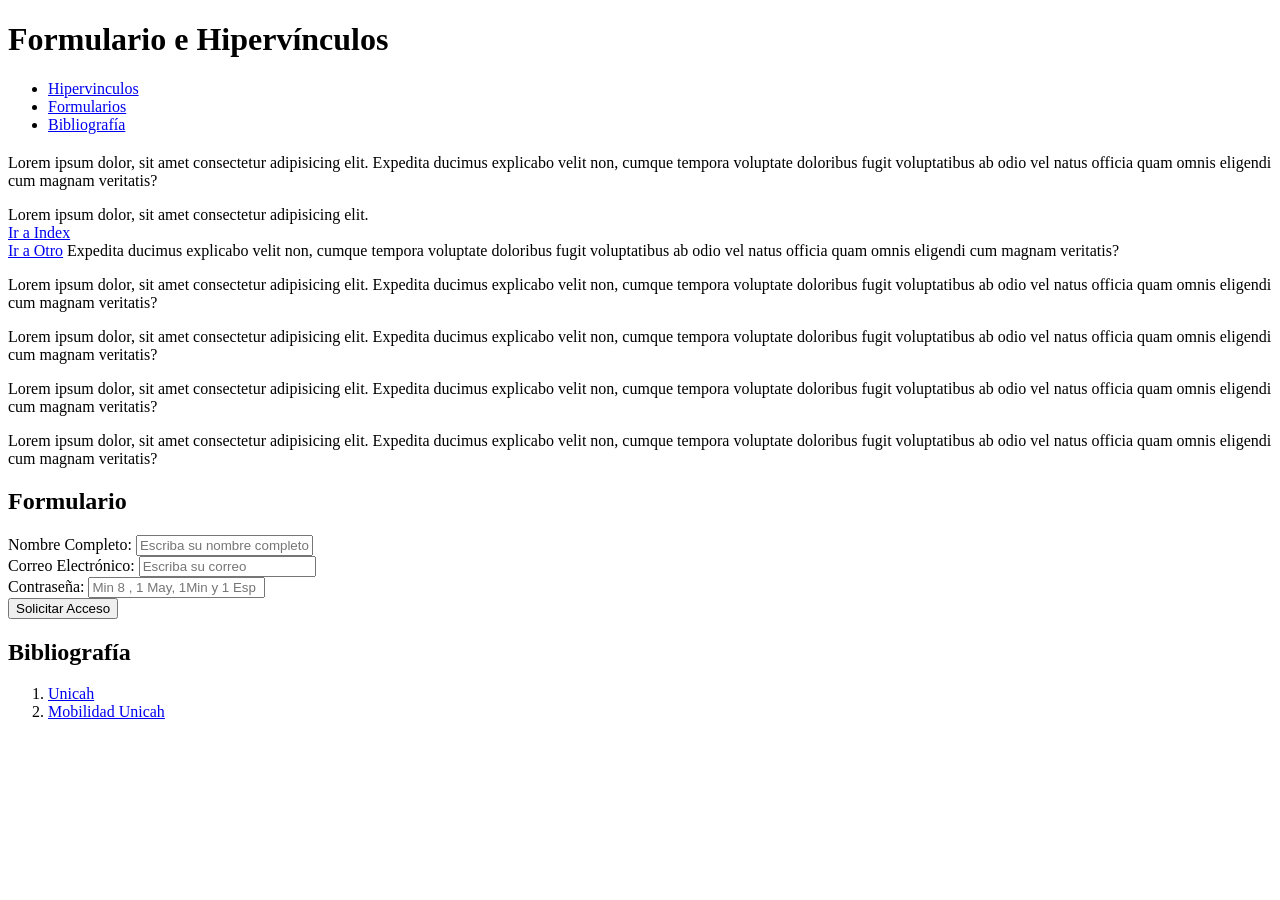
==== formulario.html @ 1a3432c9 "chore: formularios e hipervinculos" ====
<!DOCTYPE html>
<html>
    <head>
        <title>Formulario e Hipervínculos</title>
        <meta charset="utf-8" />
    </head>
    <body>
        <header>
            <h1>Formulario e Hipervínculos</h1>
            <nav>
                <ul>
                    <li>
                        <a href="#hipervinculo">Hipervinculos</a>
                    </li>
                    <li>
                        <a href="#formulario">Formularios</a>
                    </li>
                    <li>
                        <a href="#bibliografia">Bibliografía</a>
                    </li>
                </ul>
            </nav>
        </header>
        <main>
            <section>
                <h2 id="hipervinculo"></h2>
                <p>Lorem ipsum dolor, sit amet consectetur adipisicing elit. Expedita ducimus explicabo velit non, cumque tempora voluptate doloribus fugit voluptatibus ab odio vel natus officia quam omnis eligendi cum magnam veritatis?</p>
                <p>Lorem ipsum dolor, sit amet consectetur adipisicing elit. 
                    <br/>
                    <a href="index.html">Ir a Index</a>
                    <br/>
                    <a href="test/b/d/otro.html">Ir a Otro</a>
                Expedita ducimus explicabo velit non, cumque tempora voluptate doloribus fugit voluptatibus ab odio vel natus officia quam omnis eligendi cum magnam veritatis?</p>
                <p>Lorem ipsum dolor, sit amet consectetur adipisicing elit. Expedita ducimus explicabo velit non, cumque tempora voluptate doloribus fugit voluptatibus ab odio vel natus officia quam omnis eligendi cum magnam veritatis?</p>
                <p>Lorem ipsum dolor, sit amet consectetur adipisicing elit. Expedita ducimus explicabo velit non, cumque tempora voluptate doloribus fugit voluptatibus ab odio vel natus officia quam omnis eligendi cum magnam veritatis?</p>
                <p>Lorem ipsum dolor, sit amet consectetur adipisicing elit. Expedita ducimus explicabo velit non, cumque tempora voluptate doloribus fugit voluptatibus ab odio vel natus officia quam omnis eligendi cum magnam veritatis?</p>
                <p>Lorem ipsum dolor, sit amet consectetur adipisicing elit. Expedita ducimus explicabo velit non, cumque tempora voluptate doloribus fugit voluptatibus ab odio vel natus officia quam omnis eligendi cum magnam veritatis?</p>
            </section>
            <section>
                <h2 id="formulario">Formulario</h2>
                <form action="formulario.html" method="get">
                    <div>
                        <label for="txtNombre">Nombre Completo:</label>
                        <input type="text" id="txtNombre" name="nombre" placeholder="Escriba su nombre completo" />
                    </div>
                    <div>
                        <label for="txtEmail">Correo Electrónico:</label>
                        <input type="email" id="txtEmail" name="correo" placeholder="Escriba su correo" />
                    </div>
                    <div>
                        <label for="txtPaswd">Contraseña:</label>
                        <input type="password" id="txtPaswd" name="pswd" placeholder="Min 8 , 1 May, 1Min y 1 Esp" />
                    </div>
                    <div>
                        <button type="submit" name="btnEnviar">Solicitar Acceso</button>
                    </div>
                </form>
            </section>
            <section>
                <h2 id="bibliografia">Bibliografía</h2>
                <ol>
                    <li><a href="https://www.unicah.edu" target="_blank">Unicah</a></li>
                    <li><a href="https://www.unicah.edu/movilidad/" target="_blank">Mobilidad Unicah</a></li>
                </ol>
            </section>
        </main>
        <footer>

        </footer>
    </body>
</html>
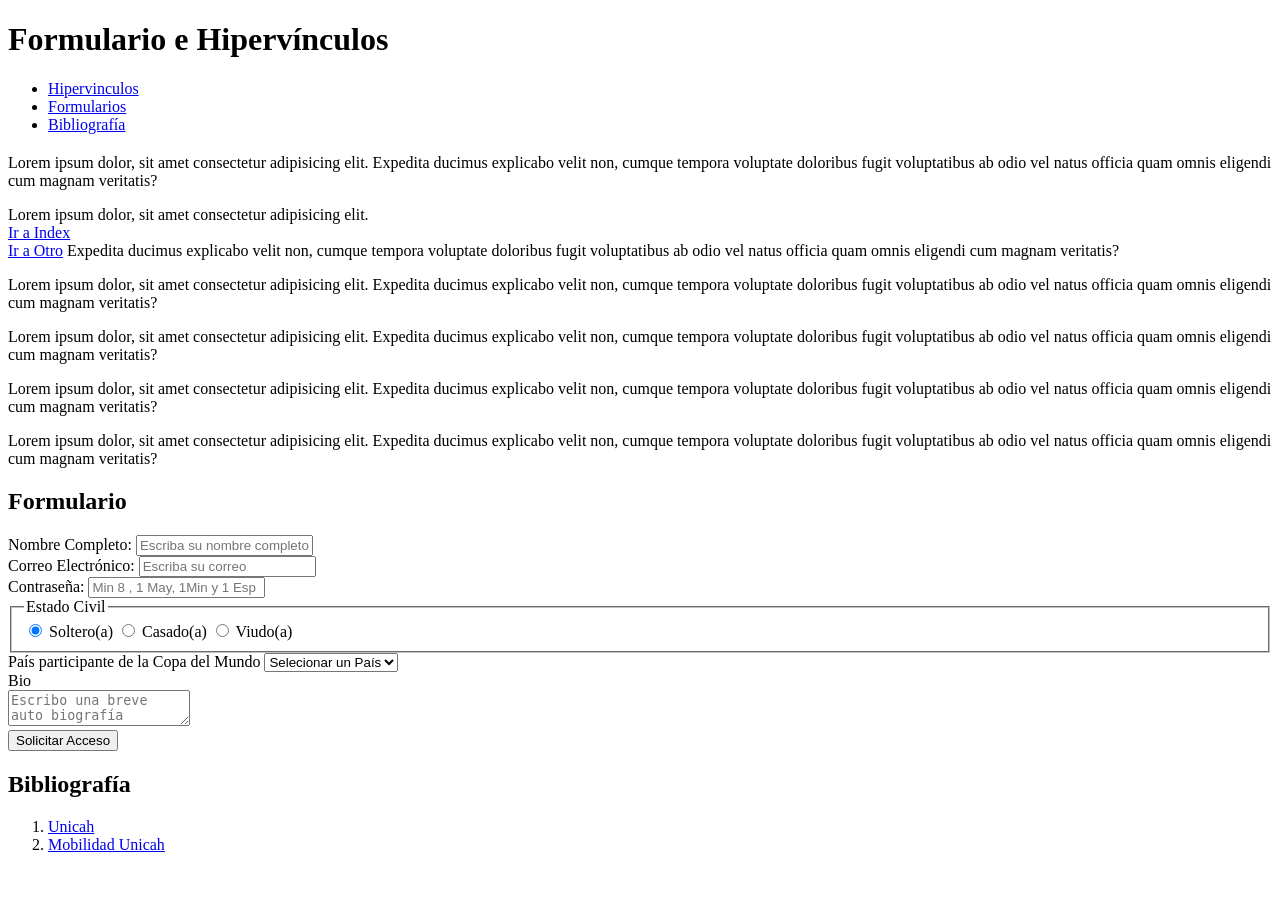
==== commit 6c533732: "chore: select, radio y textarea" ====
--- a/formulario.html
+++ b/formulario.html
@@ -51,6 +51,40 @@
                         <label for="txtPaswd">Contraseña:</label>
                         <input type="password" id="txtPaswd" name="pswd" placeholder="Min 8 , 1 May, 1Min y 1 Esp" />
                     </div>
+                    <fieldset>
+                        <legend>Estado Civil</legend>
+                        <label>
+                            <input type="radio" name="rbtEstCivil" value="slt" checked />
+                            <span>Soltero(a)</span>
+                        </label>
+                        <label>
+                            <input type="radio" name="rbtEstCivil" value="csd" />
+                            <span>Casado(a)</span>
+                        </label>
+                        <label>
+                            <input type="radio" name="rbtEstCivil" value="vd" />
+                            <span>Viudo(a)</span>
+                        </label>
+                    </fieldset>
+                    <div>
+                        <label for="cmbPaises">País participante de la Copa del Mundo</label>
+                        <select name="cmbPaises" id="cmbPaises">
+                            <option value="" selected>Selecionar un País</option>
+                            <option value="grm">Alemánia</option>
+                            <option value="arg">Argentina</option>
+                            <option value="nzl">Nueva Zelanda</option>
+                            <option value="prt">Portugal</option>
+                            <option value="hld">Holanda</option>
+                        </select>
+                    </div>
+                    <div>
+                        <label for="ltxtBio">Bio</label>
+                        <br/>
+                        <textarea name="llxtBio" 
+                            id="ltxtBio"
+                            placeholder="Escribo una breve auto biografía"
+                        ></textarea>
+                    </div>
                     <div>
                         <button type="submit" name="btnEnviar">Solicitar Acceso</button>
                     </div>
@@ -64,6 +98,9 @@
                 </ol>
             </section>
         </main>
+        <aside>
+            
+        </aside>
         <footer>
 
         </footer>
